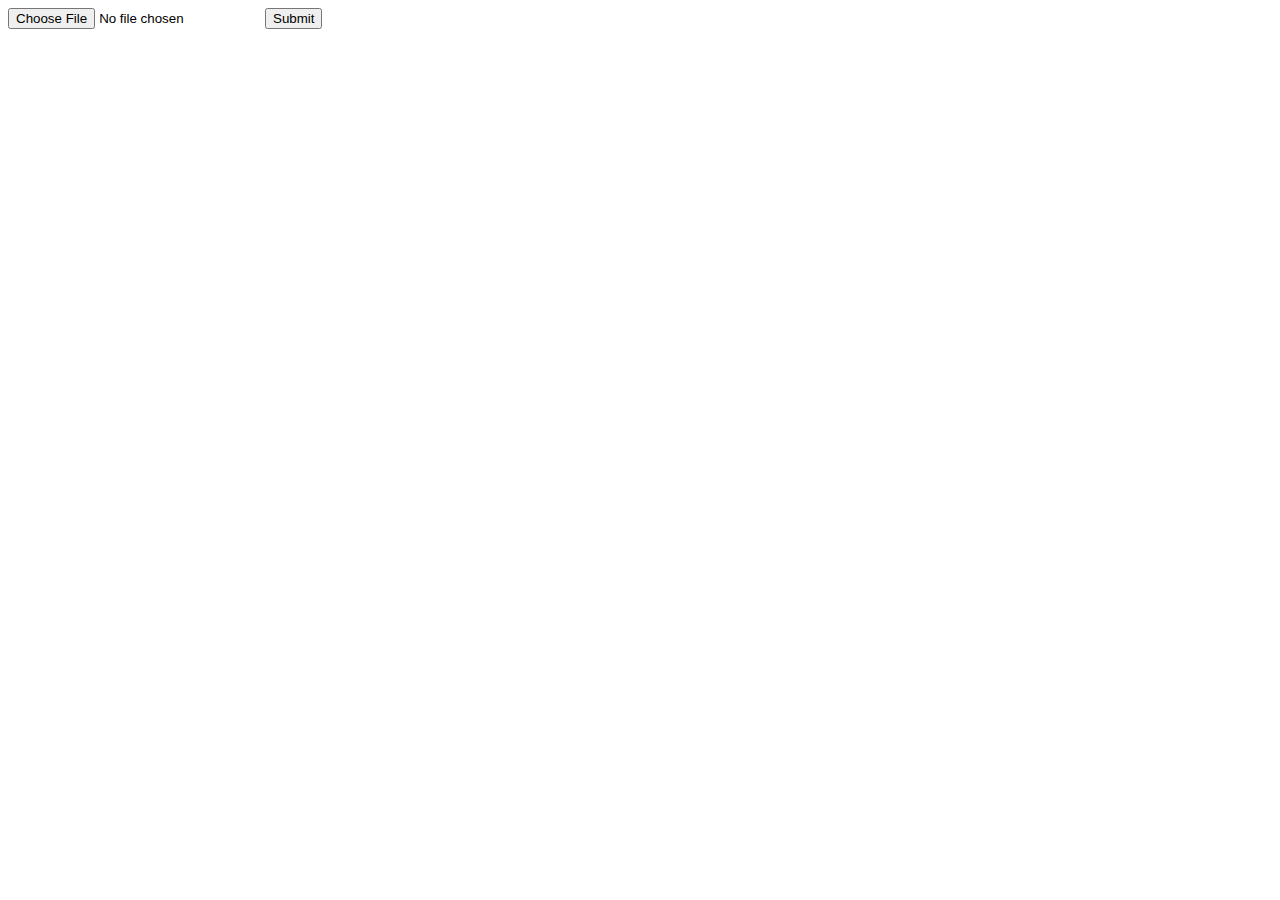
==== ripgui/ripgui/static/html/index.html @ 027de029 "Refactoring of ripmachine core" ====
<!doctype html>
<html lang="en">
	<head>
		<meta charset="utf-8">
		<meta name="viewport" content="width=device-width, initial-scale=1.0">
		<title>RipMachine</title>
		<script language="JavaScript" src="/static/js/progressbar.min.js"></script>
		<script language="JavaScript" src="/static/js/sprintf.min.js"></script>
		<link rel="stylesheet" href="/static/css/main.css" />
		<link rel="stylesheet" href="/static/css/progress.css" />
	</head>
	<body>
		<div class="content">

		<div id="overview"></div>

		<form method="post">
			<input type="file" name="image" accept="image/*">
			<input type="submit">
		</form>

		</div>
		<script language="JavaScript" type="module" src="/static/mjs/index.js"></script>
	</body>
</html>
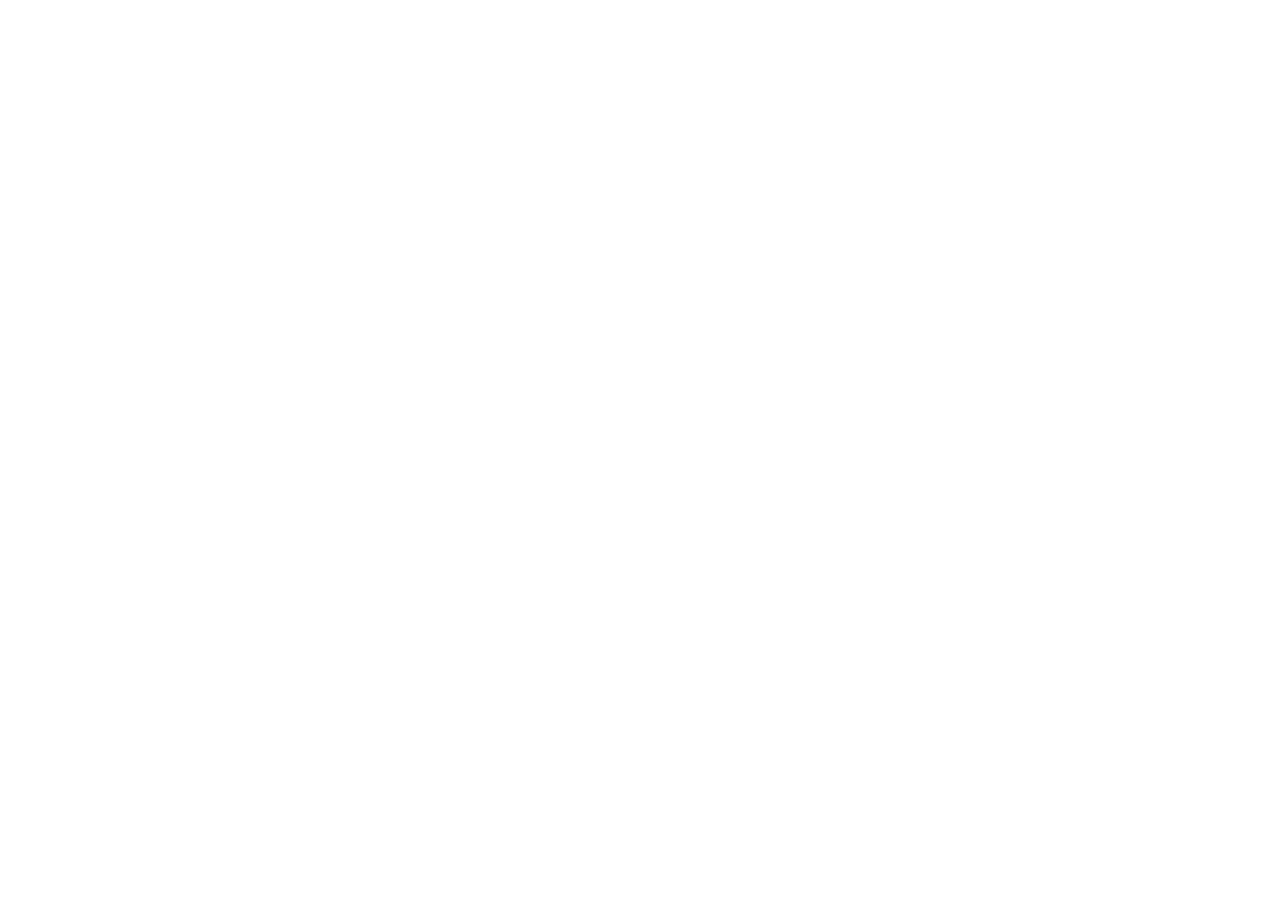
==== commit d44d16dd: "Implemented more UI functionality" ====
--- a/ripgui/ripgui/static/html/index.html
+++ b/ripgui/ripgui/static/html/index.html
@@ -14,10 +14,6 @@
 
 		<div id="overview"></div>
 
-		<form method="post">
-			<input type="file" name="image" accept="image/*">
-			<input type="submit">
-		</form>
 
 		</div>
 		<script language="JavaScript" type="module" src="/static/mjs/index.js"></script>
